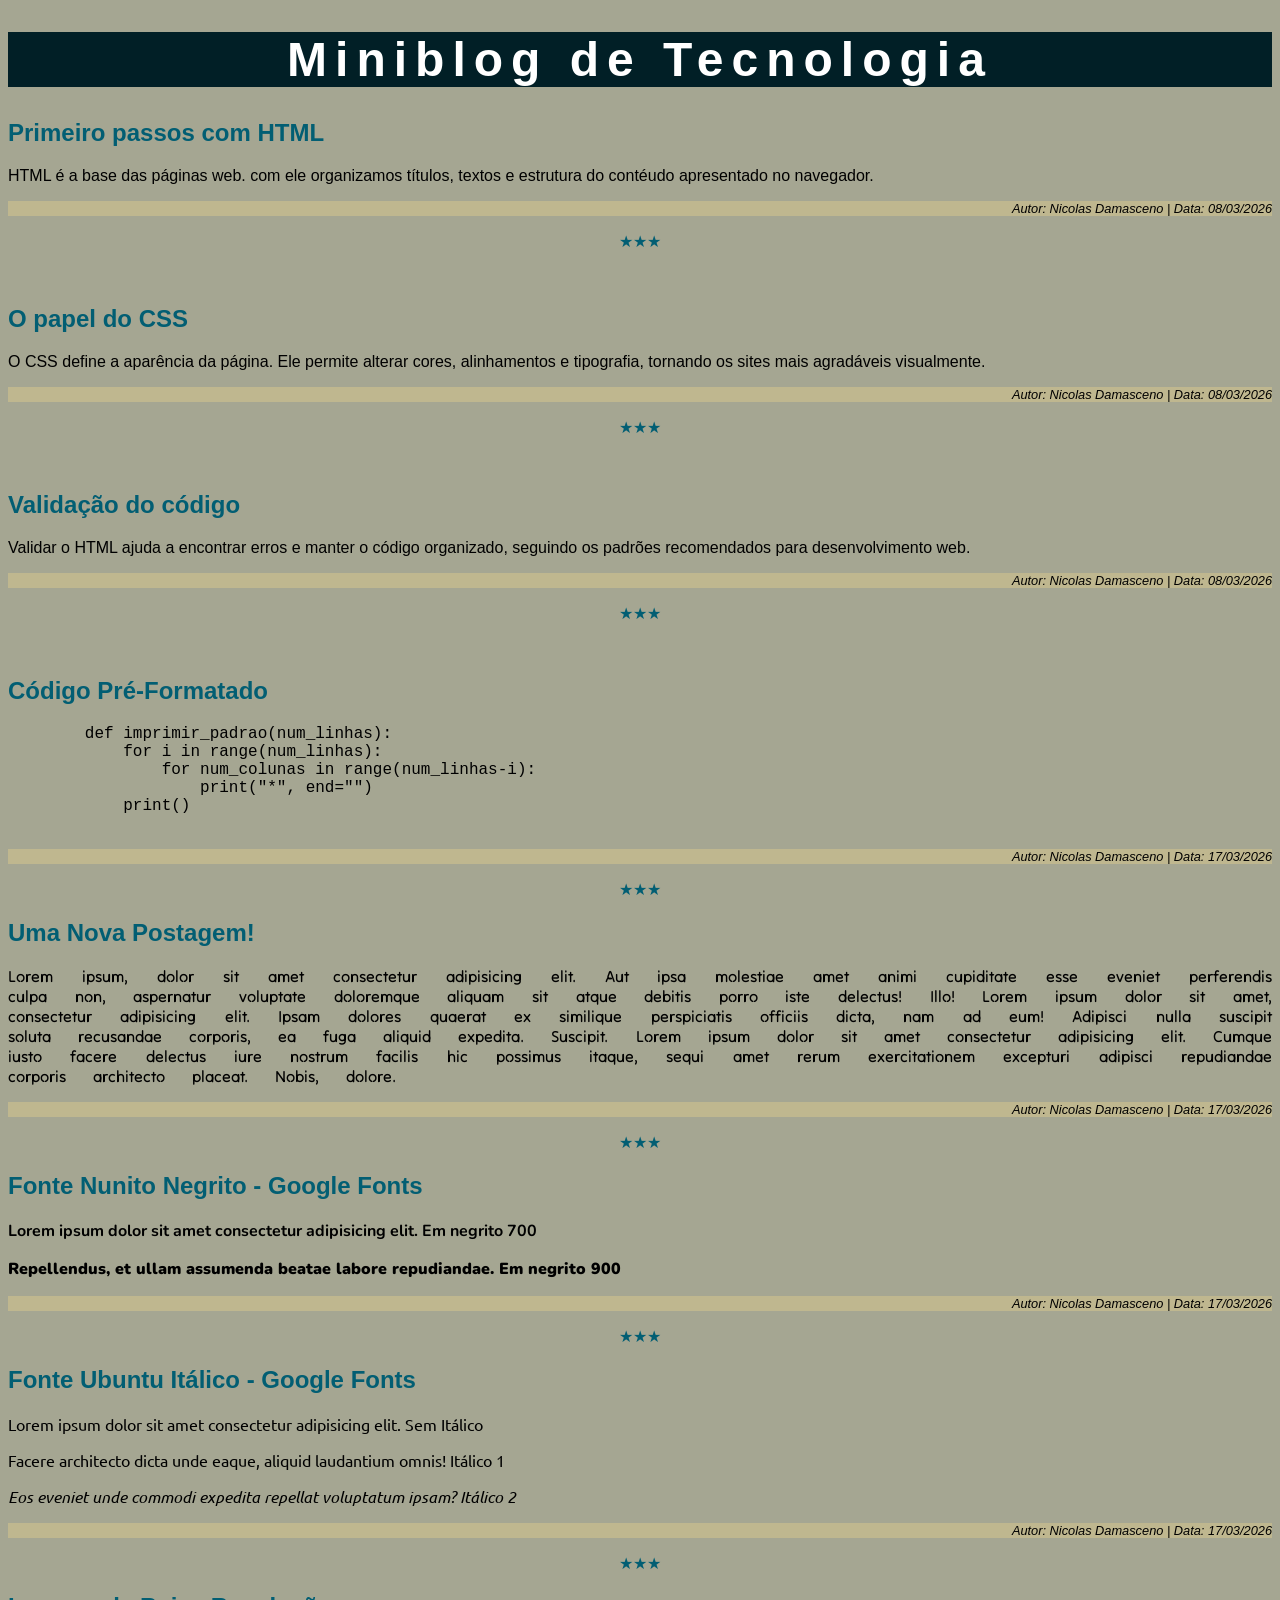
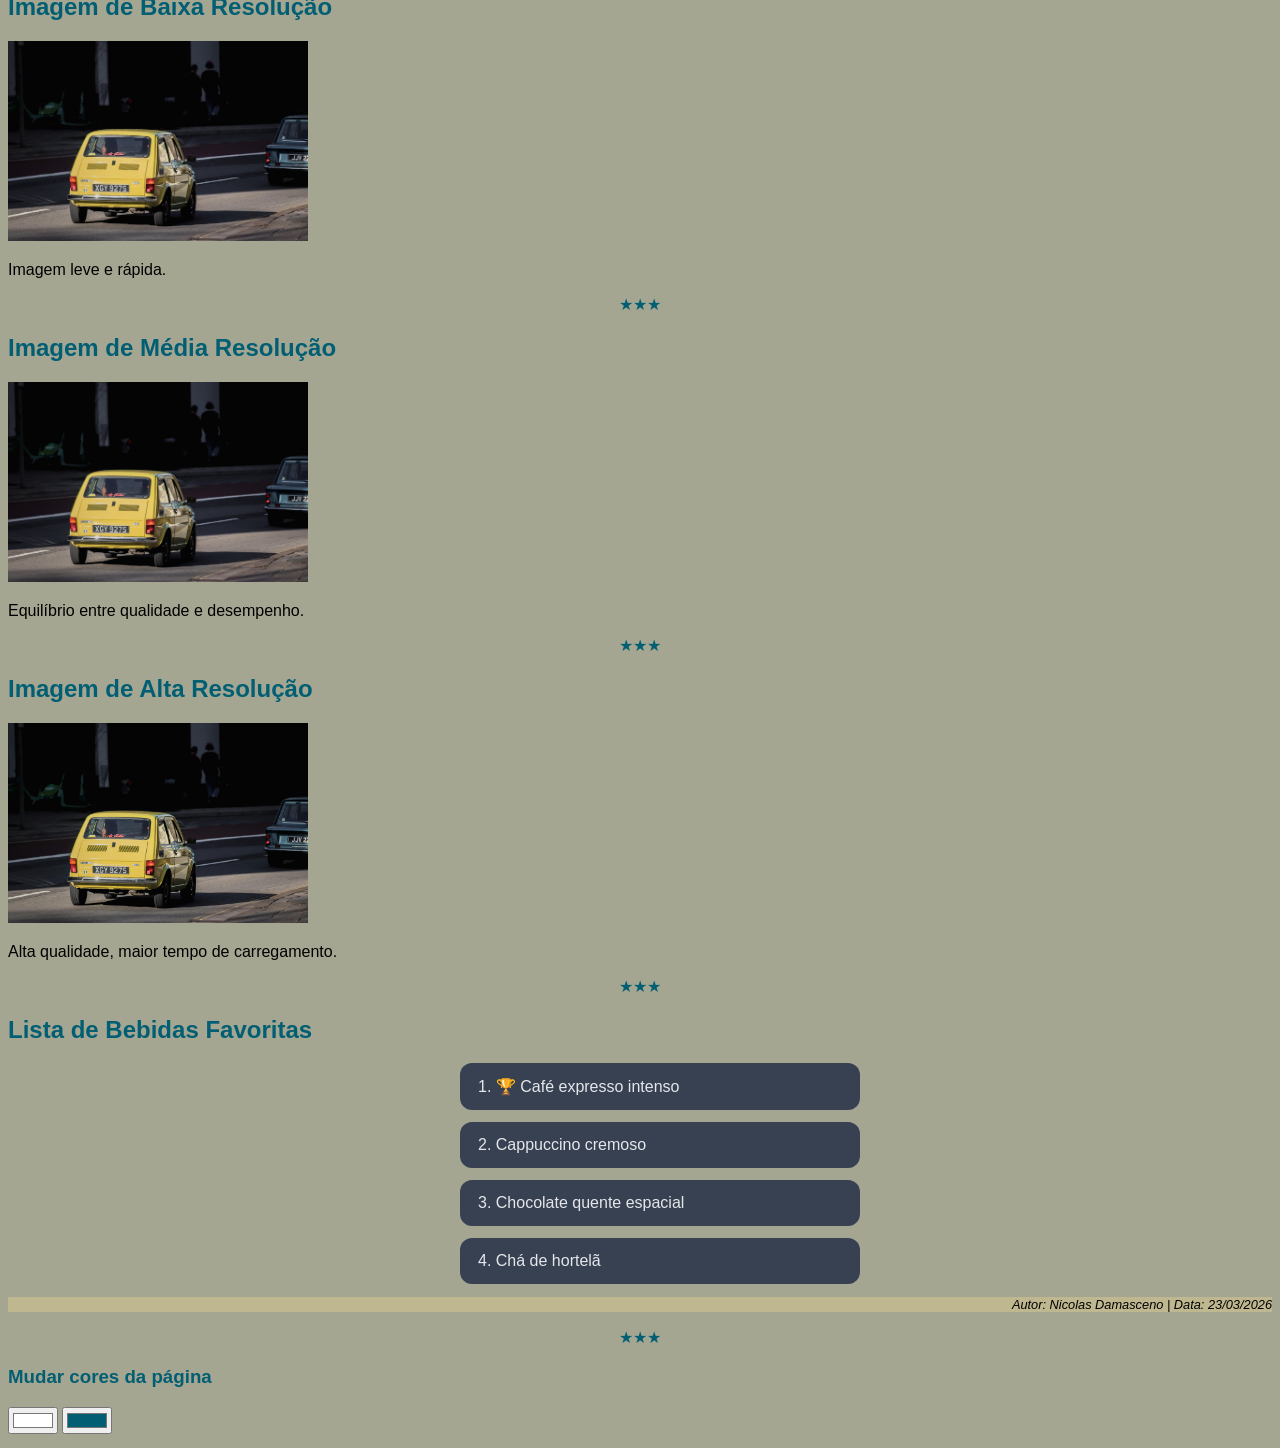
==== Atividade 02/postagem.html @ de58994f "Adicionando Lista 2" ====
<!DOCTYPE html>
<html lang="pt-br">
<head>
    <meta charset="UTF-8">
    <meta name="viewport" content="width=device-width, initial-scale=1.0">
    <title>Postagens</title>
    <link rel="stylesheet" href="style-one.css">
    <script src="scripts.js"></script>
</head>
<body>
    <h1>Miniblog de Tecnologia</h1>
    <h2>Primeiro passos com HTML</h2>
    <p>HTML é a base das páginas web. com ele organizamos títulos, textos e estrutura do contéudo apresentado no navegador.</p>
    <p class="autor">Autor: Nicolas Damasceno | Data: 08/03/2026</p>
    <p class="separador">&#9733;&#9733;&#9733;</p>
    <br>

    <h2>O papel do CSS</h2>
    <p>O CSS define a aparência da página. Ele permite alterar cores, alinhamentos e tipografia, tornando os sites mais agradáveis visualmente.</p>
    <p class="autor">Autor: Nicolas Damasceno | Data: 08/03/2026</p>
    <p class="separador">&#9733;&#9733;&#9733;</p>
    <br>

    <h2>Validação do código</h2>
    <p>Validar o HTML ajuda a encontrar erros e manter o código organizado, seguindo os padrões recomendados para desenvolvimento web.</p>
    <p class="autor">Autor: Nicolas Damasceno | Data: 08/03/2026</p>
    <p class="separador">&#9733;&#9733;&#9733;</p>
    <br>

    <h2>Código Pré-Formatado</h2>
    <pre>
        def imprimir_padrao(num_linhas):
            for i in range(num_linhas):
                for num_colunas in range(num_linhas-i):
                    print("*", end="")
            print()
    </pre>
    <p class="autor">Autor: Nicolas Damasceno | Data: 17/03/2026</p>
    <p class="separador">&#9733;&#9733;&#9733;</p>
    
    <h2>Uma Nova Postagem!</h2>
    <p class="nova-postagem">Lorem ipsum, dolor sit amet consectetur adipisicing elit. Aut ipsa molestiae amet animi cupiditate esse eveniet perferendis culpa non, aspernatur voluptate doloremque aliquam sit atque debitis porro iste delectus! Illo! Lorem ipsum dolor sit amet, consectetur adipisicing elit. Ipsam dolores quaerat ex similique perspiciatis officiis dicta, nam ad eum! Adipisci nulla suscipit soluta recusandae corporis, ea fuga aliquid expedita. Suscipit. Lorem ipsum dolor sit amet consectetur adipisicing elit. Cumque iusto facere delectus iure nostrum facilis hic possimus itaque, sequi amet rerum exercitationem excepturi adipisci repudiandae corporis architecto placeat. Nobis, dolore.</p>
    <p class="autor">Autor: Nicolas Damasceno | Data: 17/03/2026</p>
    <p class="separador">&#9733;&#9733;&#9733;</p>
    
    <h2>Fonte Nunito Negrito - Google Fonts</h2>
    <p class="nunito-type1">Lorem ipsum dolor sit amet consectetur adipisicing elit. Em negrito 700</p>
    <p class="nunito-type2">Repellendus, et ullam assumenda beatae labore repudiandae. Em negrito 900</p>
    <p class="autor">Autor: Nicolas Damasceno | Data: 17/03/2026</p>
    <p class="separador">&#9733;&#9733;&#9733;</p>

    <h2>Fonte Ubuntu Itálico - Google Fonts</h2>
    <p class="ubuntu-type1">Lorem ipsum dolor sit amet consectetur adipisicing elit. Sem Itálico</p>
    <p class="ubuntu-type2">Facere architecto dicta unde eaque, aliquid laudantium omnis! Itálico 1</p>
    <p class="ubuntu-type3">Eos eveniet unde commodi expedita repellat voluptatum ipsam? Itálico 2</p>
    <p class="autor">Autor: Nicolas Damasceno | Data: 17/03/2026</p>
    <p class="separador">&#9733;&#9733;&#9733;</p>

    <h2>Imagem de Baixa Resolução</h2>
    <img class="img-teste" src="imagens/fiat-baixa.jpg" alt="imagem de baixa resolução">
    <p>Imagem leve e rápida.</p>
    <p class="separador">&#9733;&#9733;&#9733;</p>

    <h2>Imagem de Média Resolução</h2>
    <img class="img-teste" src="imagens/fiat-media.jpg" alt="imagem de média resolução">
    <p>Equilíbrio entre qualidade e desempenho.</p>
    <p class="separador">&#9733;&#9733;&#9733;</p>

    <h2>Imagem de Alta Resolução</h2>
    <img class="img-teste" src="imagens/fiat-alta.jpg" alt="imagem de alta resolução">
    <p>Alta qualidade, maior tempo de carregamento.</p>
    <p class="separador">&#9733;&#9733;&#9733;</p>

    <h2>Lista de Bebidas Favoritas</h2>
    <ol type="1">
        <li class="lista-ol">Café expresso intenso</li>
        <li class="lista-ol">Cappuccino cremoso</li>
        <li class="lista-ol">Chocolate quente espacial</li>
        <li class="lista-ol">Chá de hortelã</li>
    </ol>
    <p class="autor">Autor: Nicolas Damasceno | Data: 23/03/2026</p>
    <p class="separador">&#9733;&#9733;&#9733;</p>
    <h3>Mudar cores da página</h3>
    <input type="color" id="cor-fundo" name="cor-fundo" value="#ffffff"
        onchange="document.body.style.backgroundColor = this.value;">
    <input type="color" id="cor-texto" name="cor-texto" value="#025E73" 
        onchange="document.body.style.color = this.value;">

</body>
</html>
---- Atividade 02/style-one.css ----
@import url('https://fonts.googleapis.com/css2?family=Tilt+Neon&display=swap');
@import url('https://fonts.googleapis.com/css2?family=Nunito:ital,wght@0,200..1000;1,200..1000&display=swap');
@import url('https://fonts.googleapis.com/css2?family=Ubuntu:ital,wght@0,300;0,400;0,500;0,700;1,300;1,400;1,500;1,700&display=swap');

body{
    background-color: #A5A692;
    font-family: Arial, Helvetica, sans-serif;
    font-size: 1rem;
}

h1{
    text-align: center;
    background-color: #011F26;
    color: white;
    font-size: 3rem;
    letter-spacing: 0.5rem;
}

h2{
    color: #025E73;
    font-size: 1.5rem;
}

h3{
    color: #025E73;
}

.autor{
    background-color: #BFB78F;
    text-align: right;
    font-size: 0.8rem;
    font-style: italic;
}

.separador{
    text-align: center;
    color: #025E73;
}

.nova-postagem{
    font-family: "Tilt Neon", sans-serif;
    text-align: justify;
    word-spacing: 1.5rem;
}

.nunito-type1{
    font-family: "Nunito", sans-serif;
    font-weight: 700;
}

.nunito-type2{
    font-family: "Nunito", sans-serif;
    font-weight: 900;
}

.ubuntu-type1 {
    font-family: "Ubuntu", sans-serif;
}

.ubuntu-type2 {
    font-family: "Ubuntu", sans-serif;
    font-style: oblique 10deg;
}

.ubuntu-type3 {
    font-family: "Ubuntu", sans-serif;
    font-style: oblique 20deg;
}

.img-teste {
    width: 300px;
}

/* Define a cor do texto da lista */
ol {
    color: #e5e7eb;
    /* Faz o número aparecer dentro do bloco do item */
    list-style-position: inside;
    /* Limita a largura da lista */
    max-width: 400px;
    /* Centraliza a lista horizontalmente */
    margin: auto;
}

/* =========================
ESTILIZAÇÃO DOS ITENS (li)
========================= */
li {
    /* Cor de fundo dos itens */
    background: #374151;
    /* Arredondamento das bordas */
    border-radius: 12px;
    /* Espaçamento interno (respiro do conteúdo) */
    padding: 14px 18px;
    /* Espaçamento entre os itens */
    margin: 12px 0;
    /* Suaviza mudanças visuais (hover, movimento, etc.) */
    transition: 0.2s;
}

/* =========================
EFEITO AO PASSAR O MOUSE
========================= */
li:hover {
    /* Move levemente o item para a direita */
    transform: translateX(6px);
    /* Clareia um pouco o fundo */
    background: #4b5563;
}

/* =========================
DESTAQUE DO PRIMEIRO ITEM
========================= */
/*
Passo 1: li → seleciona todos os itens
Passo 2: :first-child → pega apenas o primeiro item
Passo 3: ::before → cria um conteúdo antes do texto
*/
li:first-child::before {
    /* Insere o emoji antes do conteúdo do primeiro item */
    content: "🏆 ";
}
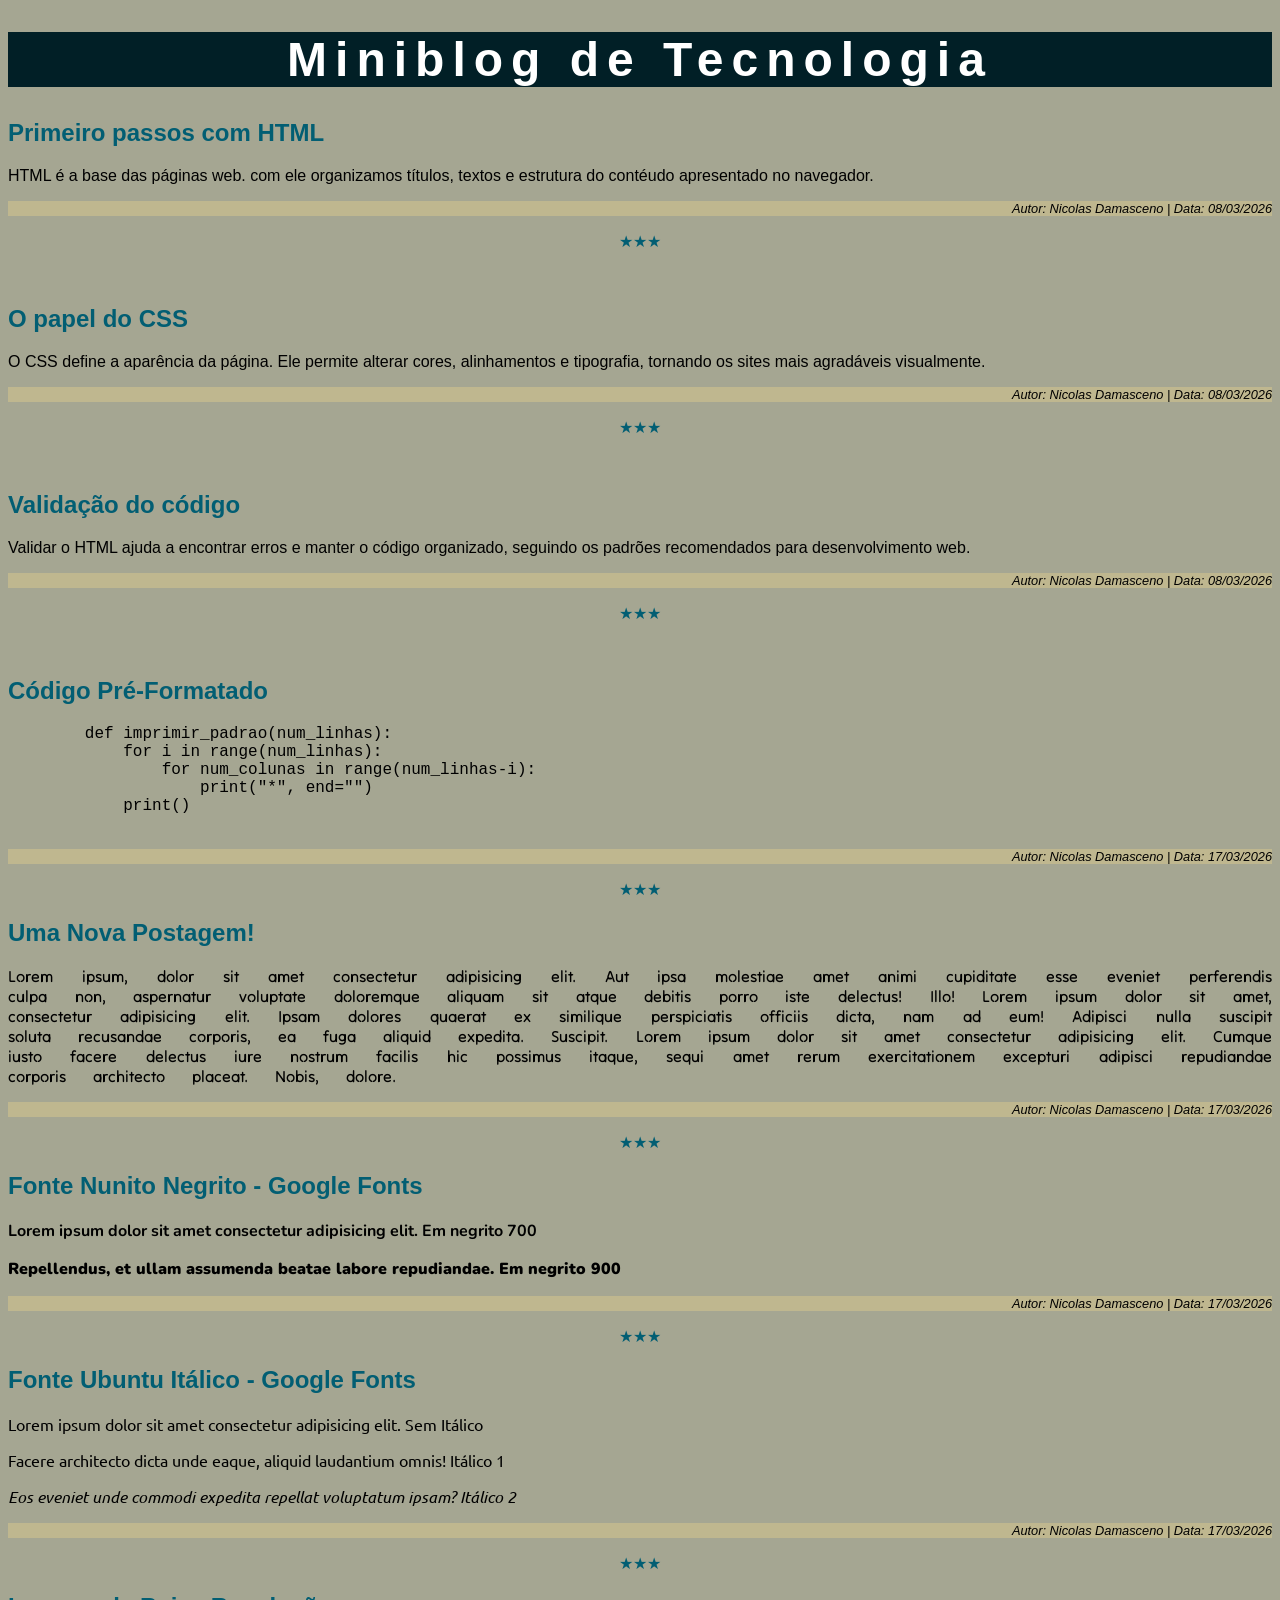
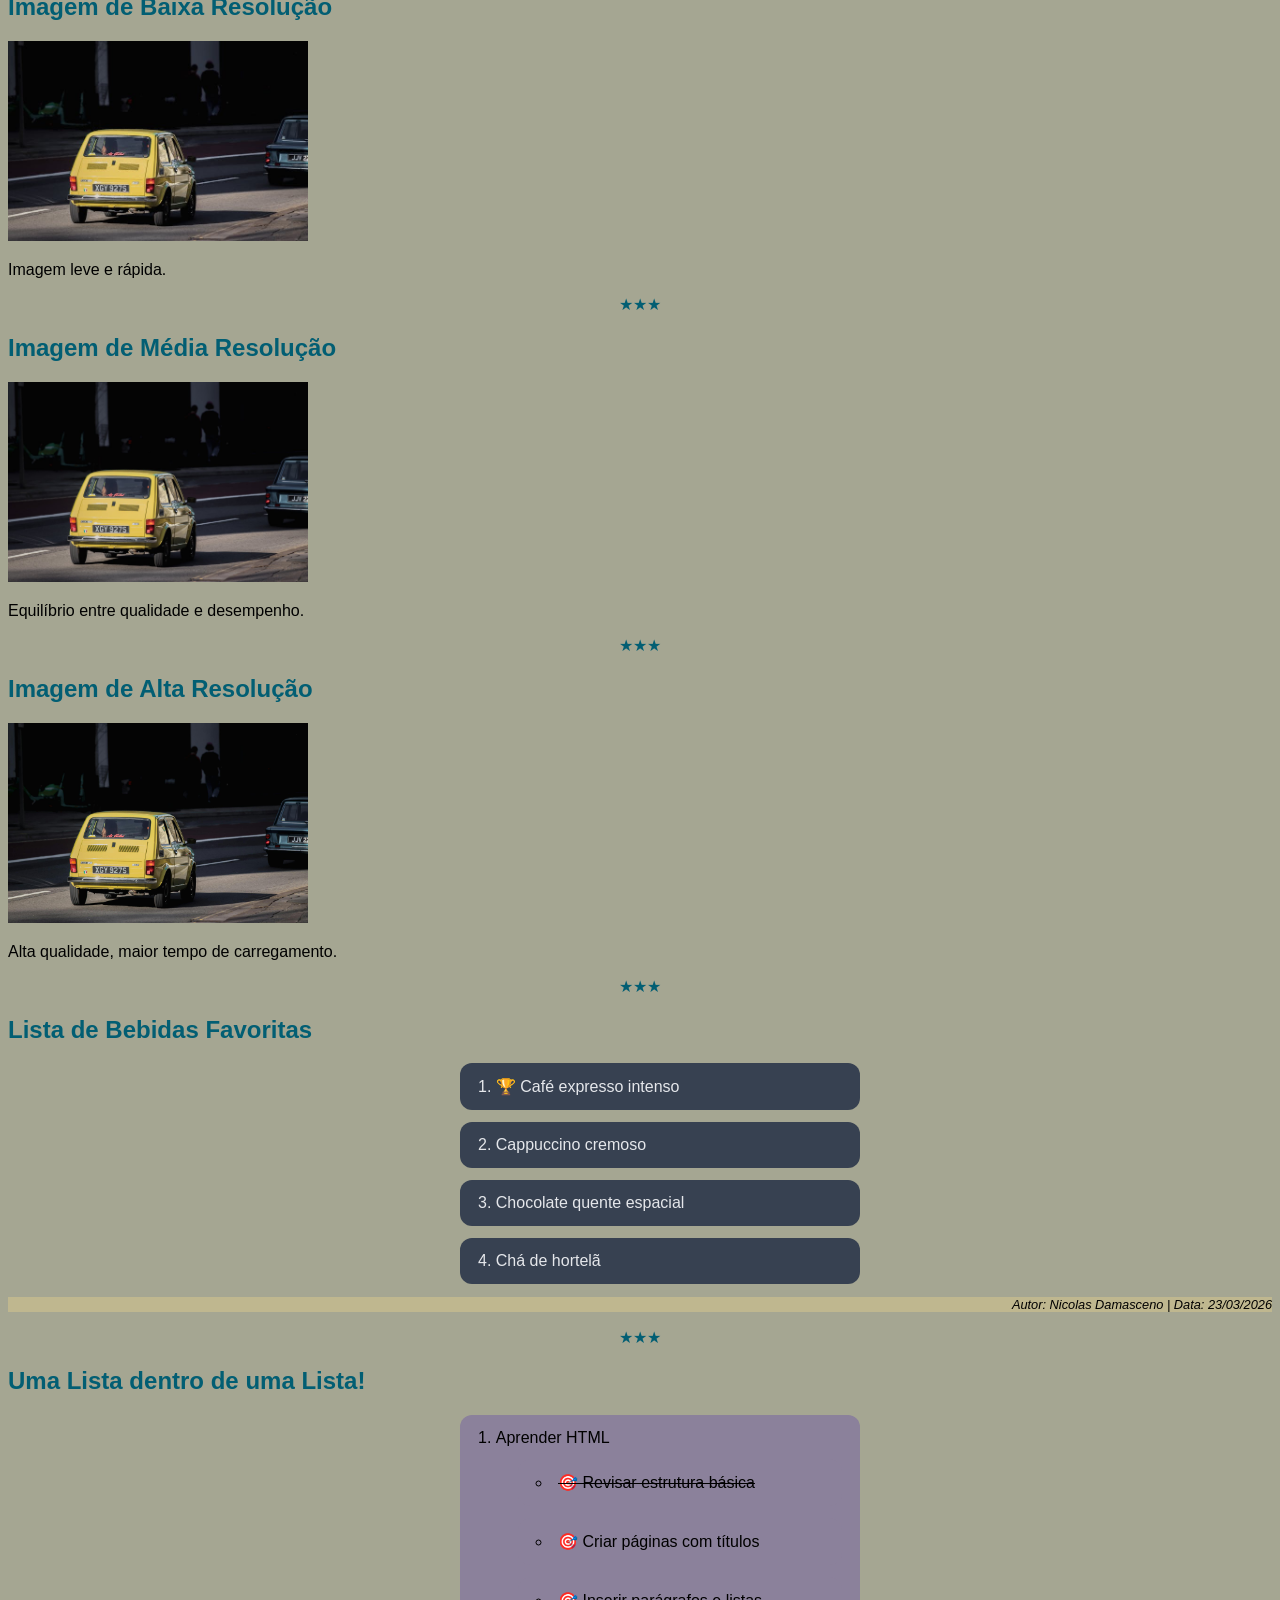
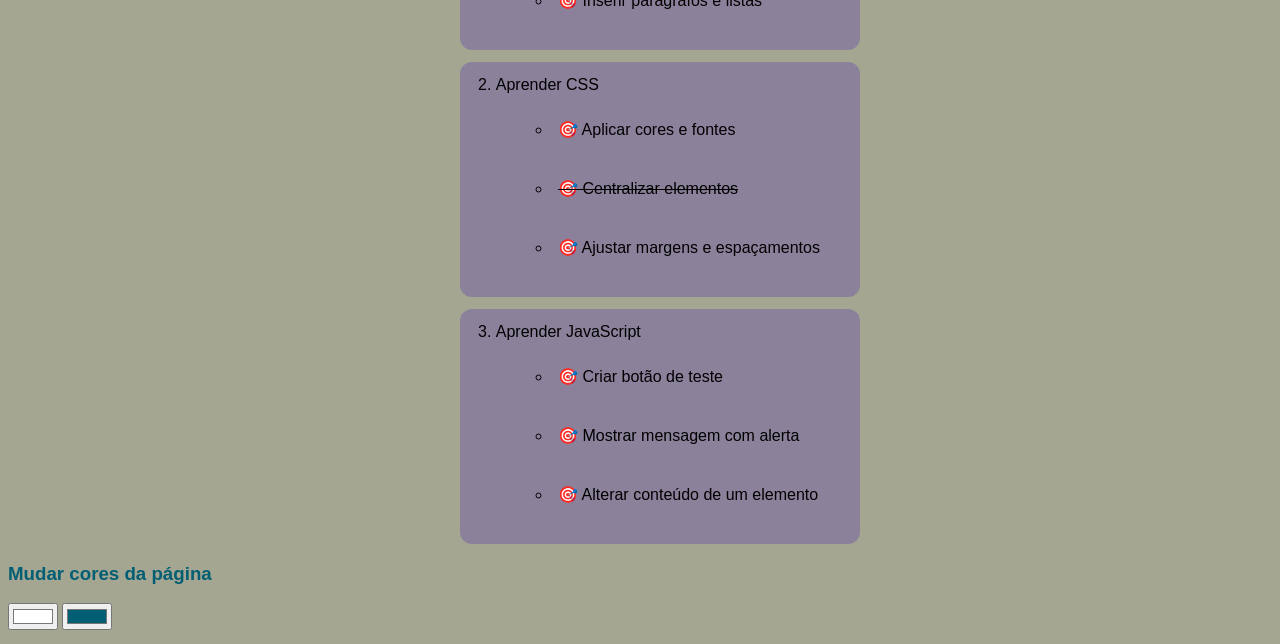
==== commit 0b7c92c3: "Nova Lista adicionada" ====
--- a/Atividade 02/postagem.html
+++ b/Atividade 02/postagem.html
@@ -73,13 +73,41 @@
 
     <h2>Lista de Bebidas Favoritas</h2>
     <ol type="1">
-        <li class="lista-ol">Café expresso intenso</li>
-        <li class="lista-ol">Cappuccino cremoso</li>
-        <li class="lista-ol">Chocolate quente espacial</li>
-        <li class="lista-ol">Chá de hortelã</li>
+        <li>&#127942; Café expresso intenso</li>
+        <li>Cappuccino cremoso</li>
+        <li>Chocolate quente espacial</li>
+        <li>Chá de hortelã</li>
     </ol>
     <p class="autor">Autor: Nicolas Damasceno | Data: 23/03/2026</p>
     <p class="separador">&#9733;&#9733;&#9733;</p>
+
+    <h2>Uma Lista dentro de uma Lista!</h2>
+    <ol class="list-ol">
+        <li class="list-block">
+            Aprender HTML
+            <ul class="ul1">
+                <li class="new-list1">&#127919; Revisar estrutura básica</li>
+                <li class="new-list">&#127919; Criar páginas com títulos</li>
+                <li class="new-list">&#127919; Inserir parágrafos e listas</li>
+            </ul>
+        </li>
+        <li class="list-block">
+            Aprender CSS
+            <ul>
+                <li class="new-list">&#127919; Aplicar cores e fontes</li>
+                <li class="new-list1">&#127919; Centralizar elementos</li>
+                <li class="new-list">&#127919; Ajustar margens e espaçamentos</li>
+            </ul>
+        </li>
+        <li class="list-block">
+            Aprender JavaScript
+            <ul>
+                <li class="new-list">&#127919; Criar botão de teste</li>
+                <li class="new-list">&#127919; Mostrar mensagem com alerta</li>
+                <li class="new-list">&#127919; Alterar conteúdo de um elemento</li>
+            </ul>
+        </li>
+    </ol>
     <h3>Mudar cores da página</h3>
     <input type="color" id="cor-fundo" name="cor-fundo" value="#ffffff"
         onchange="document.body.style.backgroundColor = this.value;">
--- a/Atividade 02/style-one.css
+++ b/Atividade 02/style-one.css
@@ -117,7 +117,40 @@
 Passo 2: :first-child → pega apenas o primeiro item
 Passo 3: ::before → cria um conteúdo antes do texto
 */
-li:first-child::before {
-    /* Insere o emoji antes do conteúdo do primeiro item */
-    content: "🏆 ";
+
+ul{
+    max-width: 400px;
+}
+
+.list-block{
+    background-color: #8b819b;
+    color: black;
+}
+.list-block:first-child::before {
+    content: none;
+}
+
+.list-block:hover{
+    transform: none;
+    background-color: #8b819b;
+}
+
+.new-list, .new-list1{
+    background-color: #8b819b;
+}
+
+.new-list:hover, .new-list1:hover{
+    transform: translateX(6px);
+    background-color: #a190bb;
+}
+.new-list:first-child::before{
+    content: none;
+}
+
+.new-list1:first-child::before{
+    content: none;
+}
+
+.new-list1{
+    text-decoration: line-through;
 }
